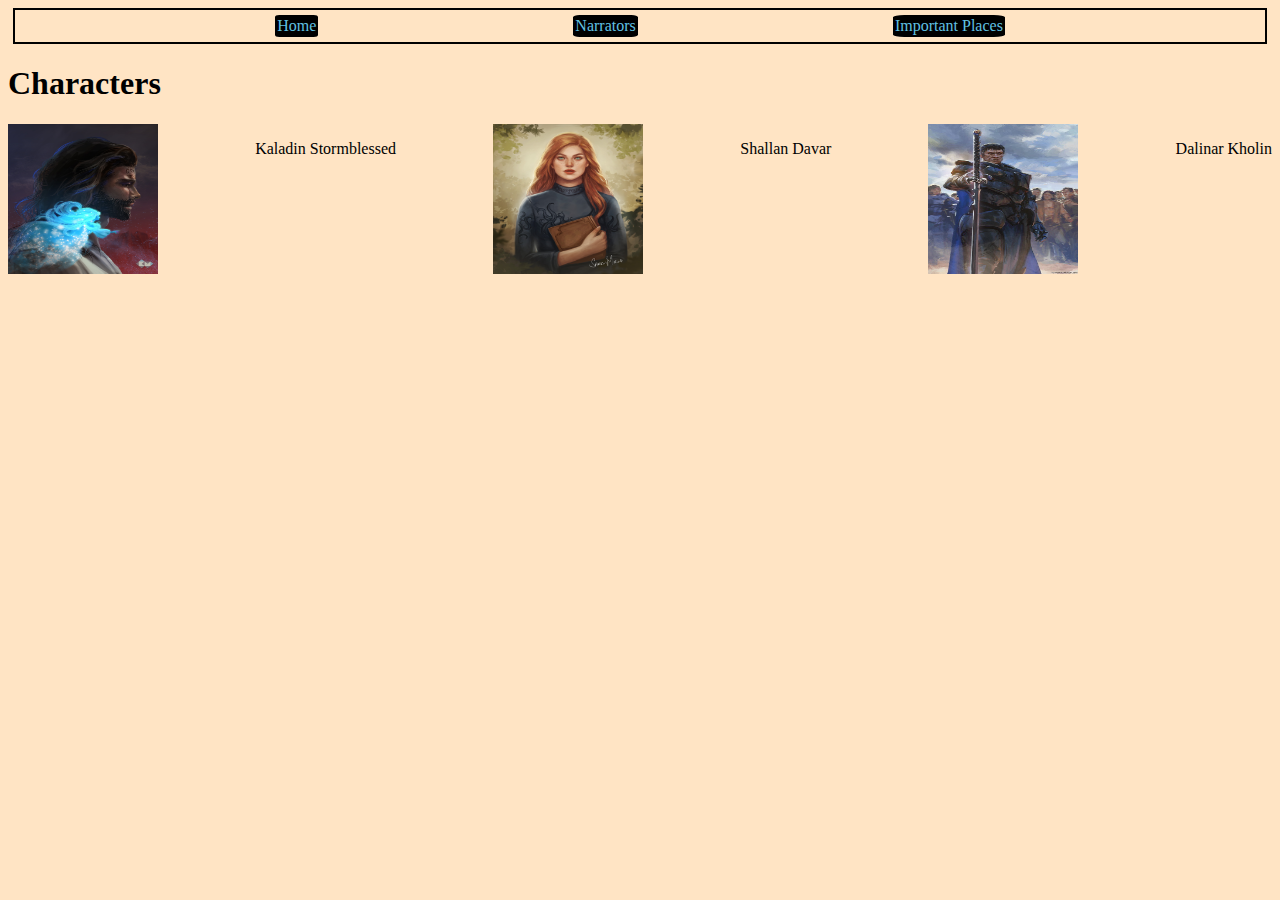
==== Characters.html @ 800e69d1 "completed pages" ====
<!DOCTYPE html>

<html>
    <head>
        <title>Narrators Page</title>
        <link rel="stylesheet" href="style.css">
    </head>
    <body>
        <div class="navbar">
            <a class="button" href="index.html">Home</a>
            <a class="button" href="Characters.html">Narrators</a>
            <a class="button" href="Locations.html">Important Places</a>
        </div>
        <h1>Characters</h1>
        <div class="narrators">
            <!-- Add text, images, and links for section 1 below. -->
            <img alt="Kaladin Stormblessed" class="portrait" src="Kaladin_Stormblessed.jpg">
            <p>Kaladin Stormblessed</p>
            <img alt="picture of Shallan Davar" class="portrait" src="Shallan_Davar.jpg">
            <p>Shallan Davar</p>
            <img alt="Dalinar Kholin"class="portrait" src="Dalinar_Kholin.jpg">
            <p>Dalinar Kholin</p>
        </div>
    </body>
</html>
---- style.css ----
/* The code below makes the background of the header black and the font color of the title white. Change this to match what you want for your website. */
header {
    width: 840px;
    background-image:url(Shattered_Plains.jpg);
    padding: 128px 16px;
    text-align: center;
    border: 2px black;
    color: white;
}

.section{
    font-size: 20px;
    color: #700fd2;
}

body{
    background-color:bisque
}

.navbar{
    margin: 5px;
    padding: 5px;
    border: 2px solid black;
    background: bisque;
    display: flex;
    justify-content: space-evenly;
}

.portrait {
    width: 150px;
    height: 150px;
}

.button{
    border: 2px solid black;
    border-radius: 10%;
    text-decoration: none;
    background-color: black;
    color: #60c1e2;
}

.button:hover{
    background-color: #383838;
    border: 2px solid #383838;
}

.paragraph{
    font-size: 15px;
}

.narrators{
    display: flex;
    justify-content: space-between;
}

.landscapes{
    display: flex;
    justify-content: space-between;
    width: 200px;
    height: 110px;
}
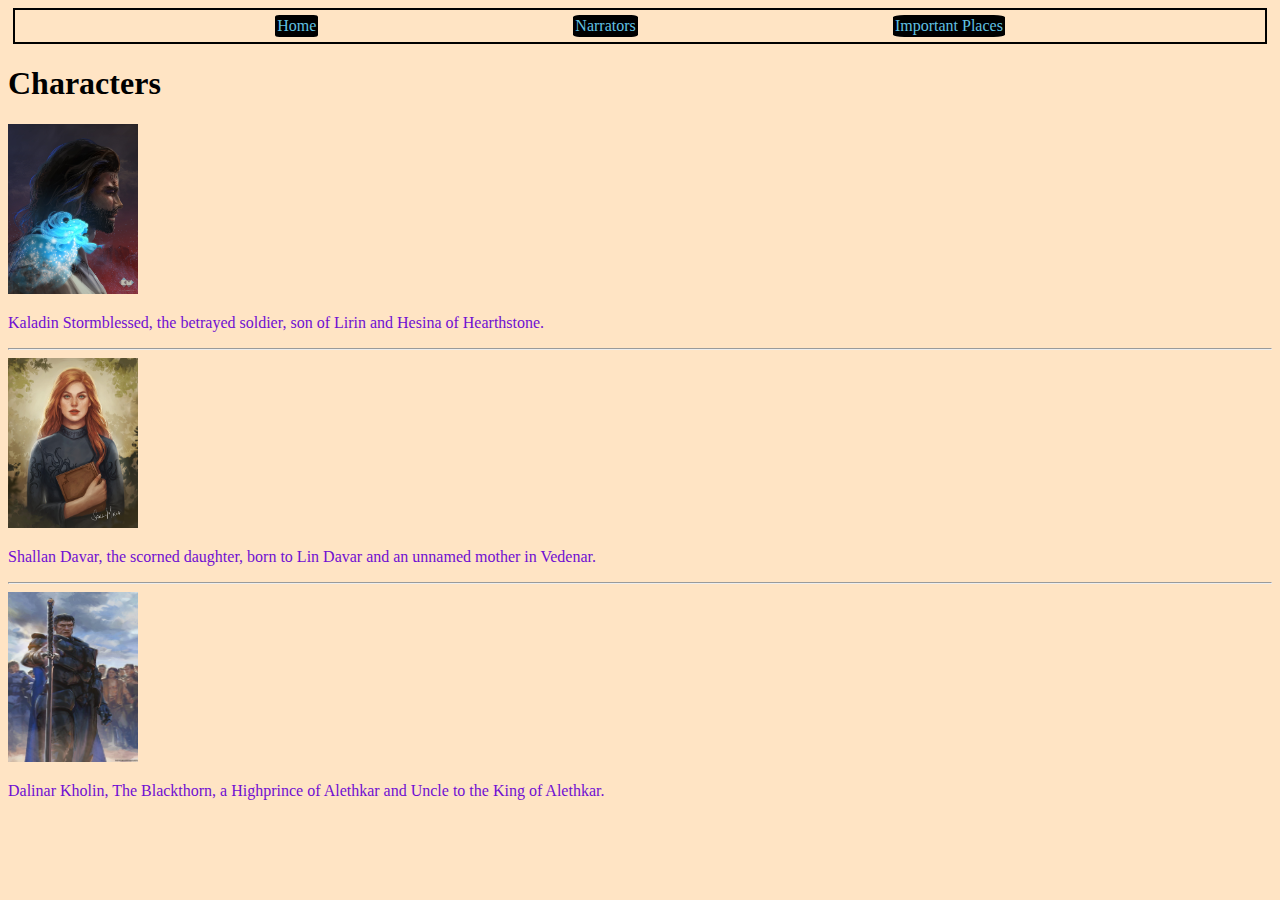
==== commit 23ecf7d8: "modified" ====
--- a/Characters.html
+++ b/Characters.html
@@ -11,15 +11,19 @@
             <a class="button" href="Characters.html">Narrators</a>
             <a class="button" href="Locations.html">Important Places</a>
         </div>
+
         <h1>Characters</h1>
+
         <div class="narrators">
             <!-- Add text, images, and links for section 1 below. -->
             <img alt="Kaladin Stormblessed" class="portrait" src="Kaladin_Stormblessed.jpg">
-            <p>Kaladin Stormblessed</p>
+                <p>Kaladin Stormblessed, the betrayed soldier, son of Lirin and Hesina of Hearthstone.</p>
+            <hr>
             <img alt="picture of Shallan Davar" class="portrait" src="Shallan_Davar.jpg">
-            <p>Shallan Davar</p>
+                <p>Shallan Davar, the scorned daughter, born to Lin Davar and an unnamed mother in Vedenar.</p>
+            <hr>
             <img alt="Dalinar Kholin"class="portrait" src="Dalinar_Kholin.jpg">
-            <p>Dalinar Kholin</p>
+                <p>Dalinar Kholin, The Blackthorn, a Highprince of Alethkar and Uncle to the King of Alethkar.</p>
         </div>
     </body>
 </html>--- a/style.css
+++ b/style.css
@@ -27,8 +27,8 @@
 }
 
 .portrait {
-    width: 150px;
-    height: 150px;
+    width: 130px;
+    height: 170px;
 }
 
 .button{
@@ -49,13 +49,10 @@
 }
 
 .narrators{
-    display: flex;
-    justify-content: space-between;
+    color: #700fd2;
 }
 
-.landscapes{
-    display: flex;
-    justify-content: space-between;
-    width: 200px;
-    height: 110px;
+.images{
+    color: #700fd2;
+    width: 250px;
 }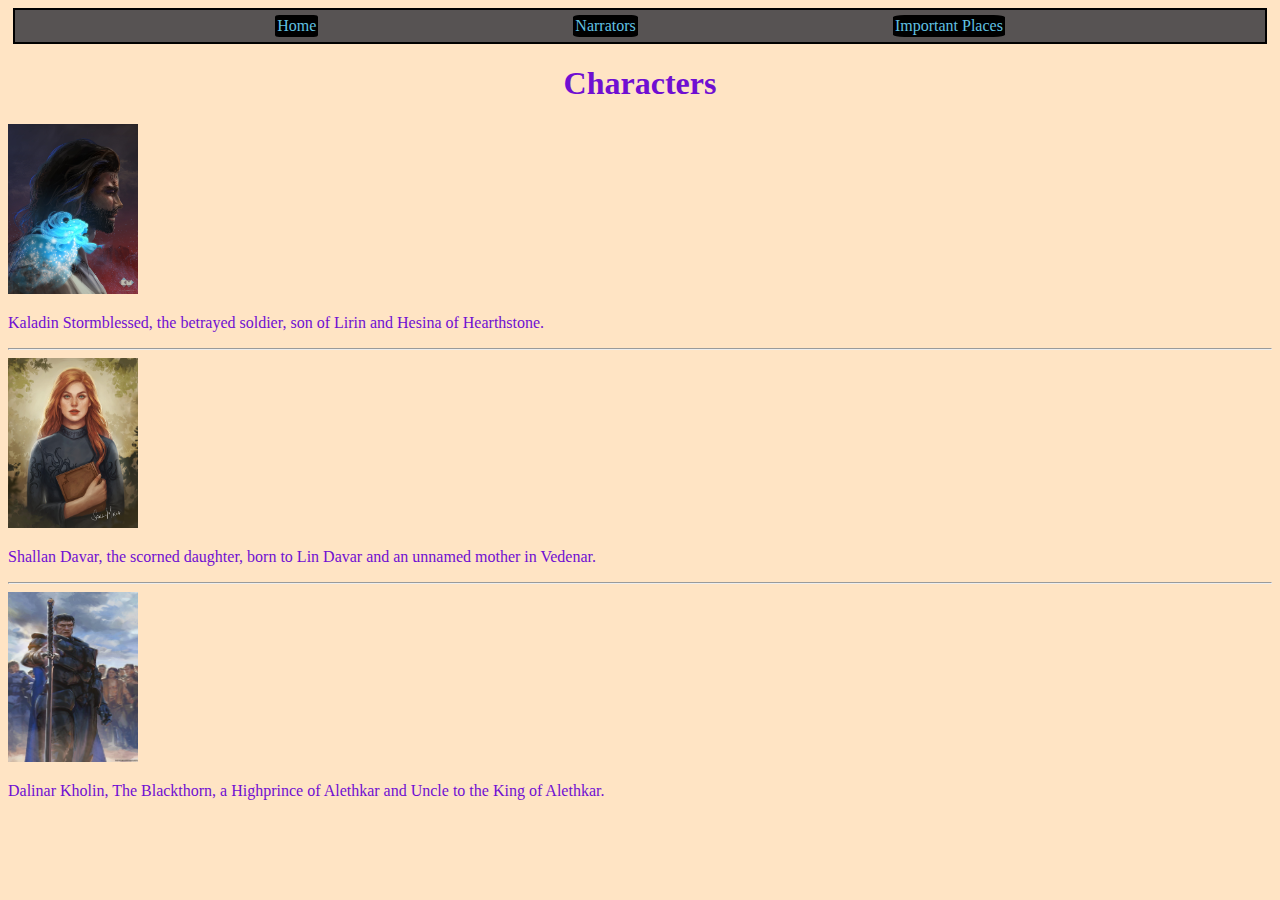
==== commit 08af75a0: "modified" ====
--- a/Characters.html
+++ b/Characters.html
@@ -2,7 +2,7 @@
 
 <html>
     <head>
-        <title>Narrators Page</title>
+        <title>JKleahy The Way of Kings Overview</title>
         <link rel="stylesheet" href="style.css">
     </head>
     <body>
@@ -13,15 +13,14 @@
         </div>
 
         <h1>Characters</h1>
-
+        
         <div class="narrators">
-            <!-- Add text, images, and links for section 1 below. -->
             <img alt="Kaladin Stormblessed" class="portrait" src="Kaladin_Stormblessed.jpg">
                 <p>Kaladin Stormblessed, the betrayed soldier, son of Lirin and Hesina of Hearthstone.</p>
-            <hr>
+        <hr>
             <img alt="picture of Shallan Davar" class="portrait" src="Shallan_Davar.jpg">
                 <p>Shallan Davar, the scorned daughter, born to Lin Davar and an unnamed mother in Vedenar.</p>
-            <hr>
+        <hr>
             <img alt="Dalinar Kholin"class="portrait" src="Dalinar_Kholin.jpg">
                 <p>Dalinar Kholin, The Blackthorn, a Highprince of Alethkar and Uncle to the King of Alethkar.</p>
         </div>
--- a/style.css
+++ b/style.css
@@ -1,11 +1,12 @@
-/* The code below makes the background of the header black and the font color of the title white. Change this to match what you want for your website. */
 header {
-    width: 840px;
-    background-image:url(Shattered_Plains.jpg);
-    padding: 128px 16px;
     text-align: center;
     border: 2px black;
-    color: white;
+    
+}
+
+h1{
+    text-align: center;
+    color: #700fd2;
 }
 
 .section{
@@ -21,7 +22,7 @@
     margin: 5px;
     padding: 5px;
     border: 2px solid black;
-    background: bisque;
+    background: #575353;
     display: flex;
     justify-content: space-evenly;
 }
@@ -53,6 +54,21 @@
 }
 
 .images{
+    width: 250px;
+}
+.landscapes{
     color: #700fd2;
-    width: 250px;
+}
+
+.link{
+    text-decoration: none;
+    color: #700fd2;
+    font-size: 15px;
+    display: list-item;
+    margin-bottom: 5px;
+}
+
+.link:hover{
+    background-color: white;
+    border:2px solid white;
 }